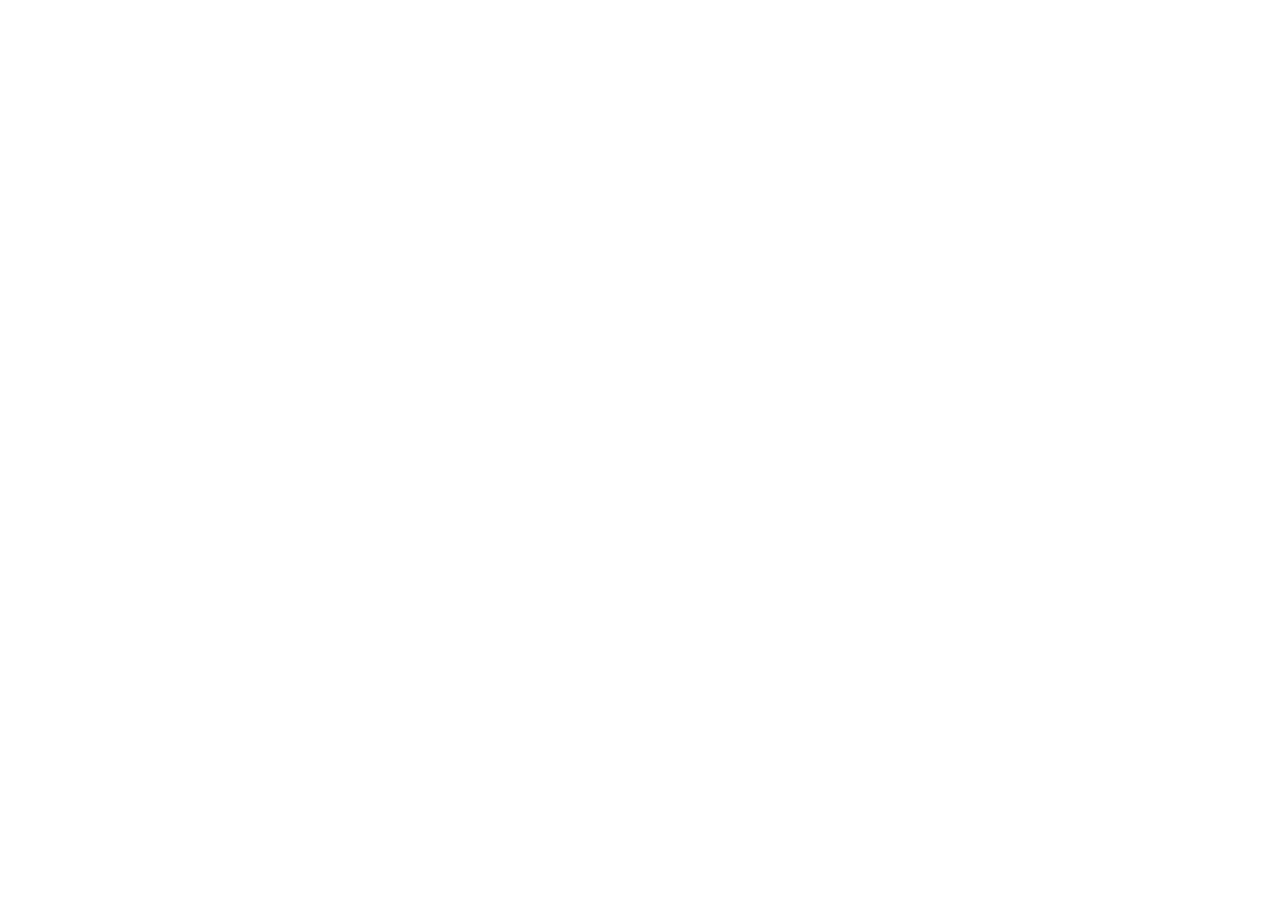
==== 01-fundamentos/index.html @ 8bb9d991 "first commit" ====
<!DOCTYPE html>
<html lang="en">

<head>
    <meta charset="UTF-8">
    <meta name="viewport" content="width=device-width, initial-scale=1.0">
    <title>Javascript Bases</title>
</head>

<body>
    <script src="app.js"></script>
</body>

</html>
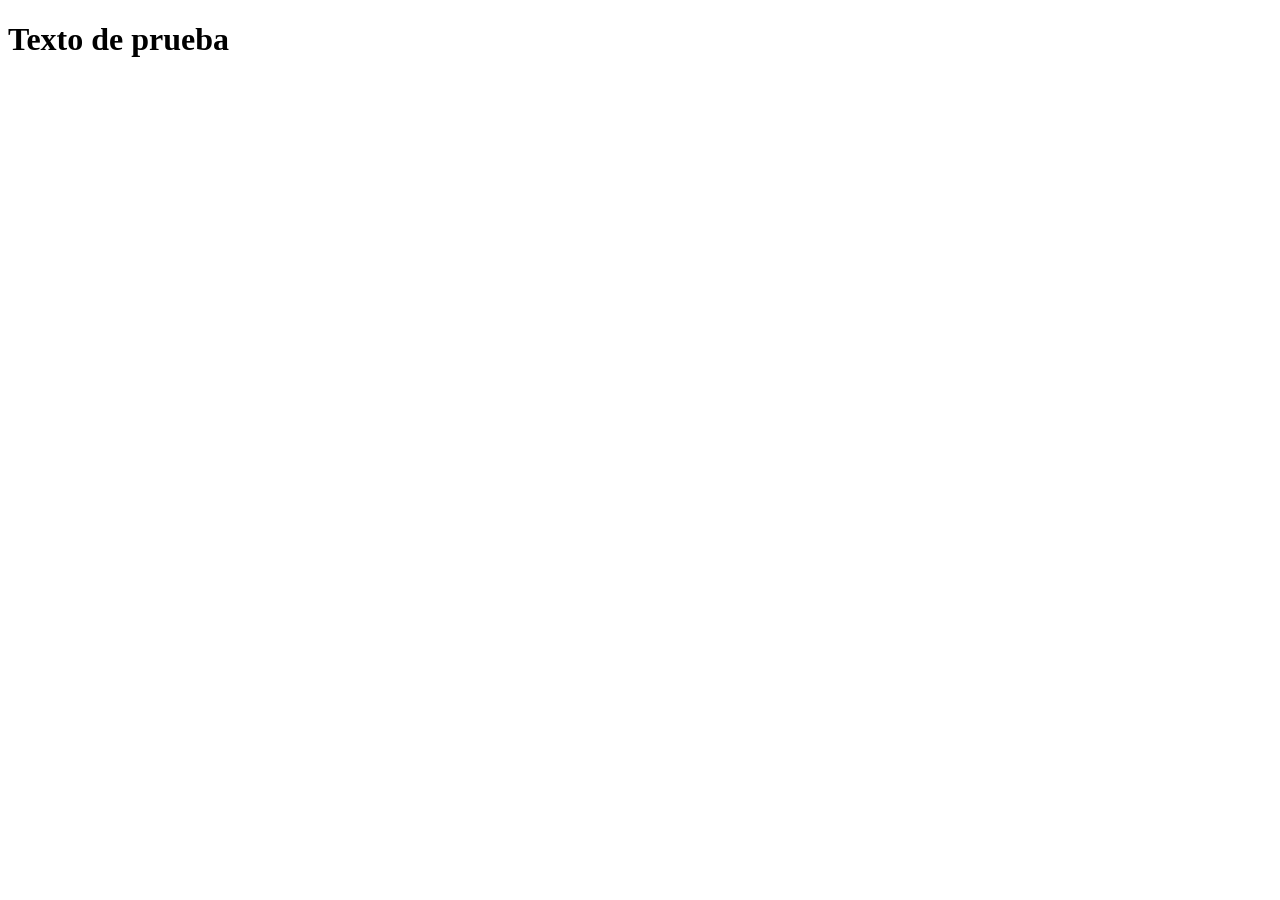
==== commit 924ea08f: "some files added" ====
--- a/01-fundamentos/index.html
+++ b/01-fundamentos/index.html
@@ -8,7 +8,8 @@
 </head>
 
 <body>
-    <script src="app.js"></script>
+    <h1>Texto de prueba</h1>
+    <script src="assets/js/app.js"></script>
 </body>
 
 </html>
